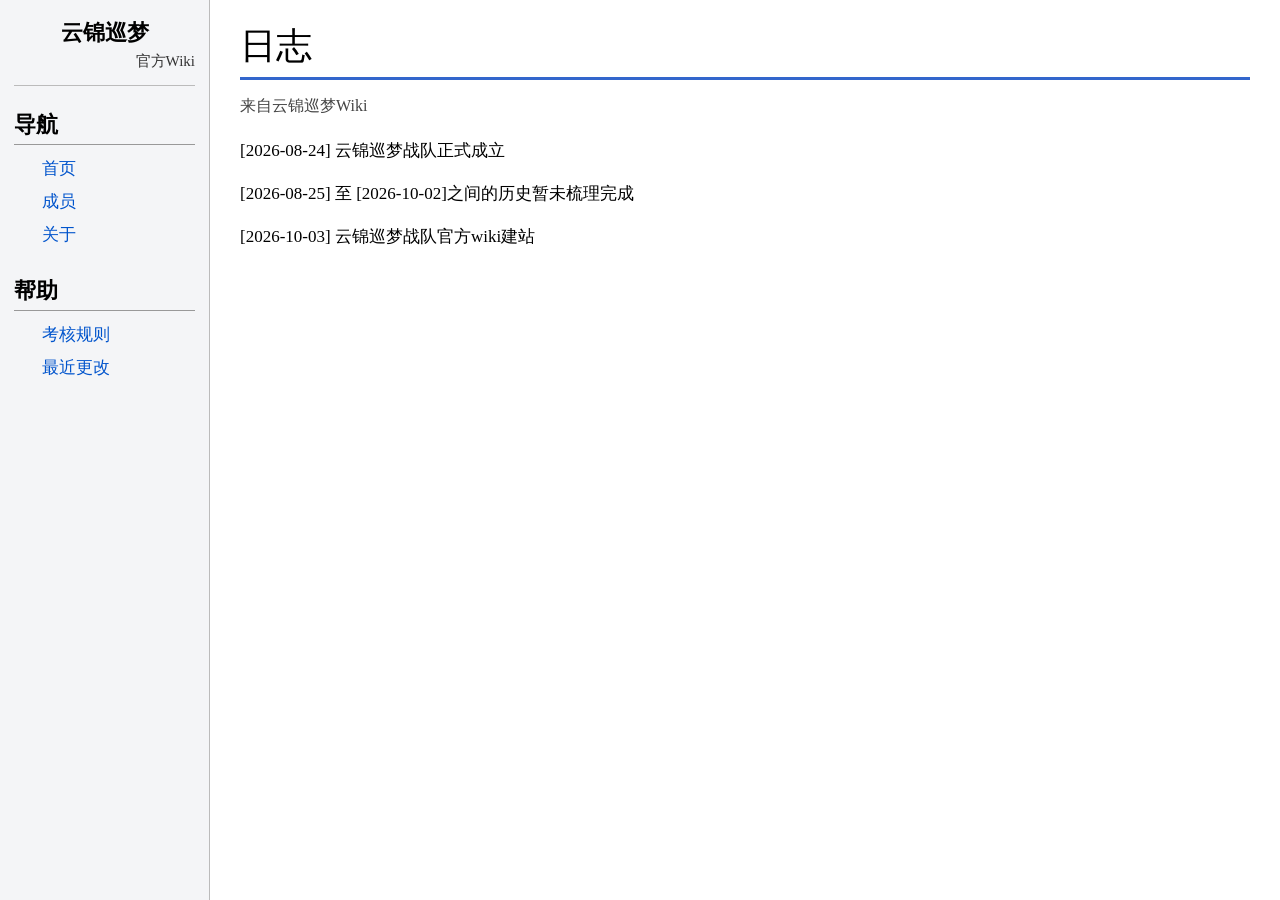
==== history.html @ acc89781 "yj-wiki-261004-2" ====
<!DOCTYPE html>
<html>
<head>
<meta charset="utf-8">
<link rel="stylesheet" href="./style.css">
</head>
<body>
<div class="sidebar">
    <div class="sidebar-header">
        <span class="big-title">云锦巡梦</span>
        <span class="sub-title">官方Wiki</span>
    </div>

    <h3>导航</h3>
    <ul>
        <li><a href="index.html">首页</a></li>
        <li><a href="member.html">成员</a></li>
        <li><a href="about.html">关于</a></li>
    </ul>

    <h3>帮助</h3>
    <ul>
        <li><a href="examrule.html">考核规则</a></li>
        <li><a href="recent.html">最近更改</a></li>
    </ul>
</div>

<div class="main-content">
    <h1 class="page-title">日志</h1>
    <div class="sub-note">来自云锦巡梦Wiki</div>
    <p>[2026-08-24] 云锦巡梦战队正式成立</p>
    <p>[2026-08-25] 至 [2026-10-02]之间的历史暂未梳理完成</p>
    <p>[2026-10-03] 云锦巡梦战队官方wiki建站</p>
</div>
</body>
</html>
---- style.css ----
* {
    margin: 0;
    padding: 0;
    box-sizing: border-box;
}
body {
    display: flex;
    min-height: 100vh;
    font-family: "SimSun", "Microsoft Yahei", serif;
}

.sidebar {
    width: 210px;
    background-color: #f4f5f7;
    border-right: 1px solid #bbbbbb;
    padding: 18px 14px;
    flex-shrink: 0;
}
/* ==========侧边栏头部标题块========== */
.sidebar-header{
    margin-bottom:24px;
    padding-bottom:14px;
    border-bottom:1px solid #bbbbbb;
}
.sidebar-header .big-title{
    font-size:22px;
    font-weight:bold;
    color:#000000;
    display:block;
    text-align:center;
}
.sidebar-header .sub-title{
    font-size:15px;
    text-align:right;
    color:#333333;
    display:block;
    margin-top:4px;
}

.sidebar ul {
    list-style: none;
    margin-bottom: 26px;
}
.sidebar h3 {
    margin-bottom:10px;
    padding-bottom:4px;
    border-bottom:1px solid #999999;
}
.sidebar li {
    margin:4px 0;
}
.sidebar a {
    color:#0054cc;
    text-decoration:none;
}
.sidebar a:hover {
    text-decoration:underline;
}

.main-content {
    flex-grow: 1;
    padding:22px 30px;
}

/* ----------wiki页面样式 ---------- */
.page-title{
    font-size:36px;
    font-weight:normal;
    padding-bottom:6px;
    border-bottom:3px solid #3366cc;
    margin-bottom:16px;
}
.sub-note{
    color:#444;
    font-size:16px;
    margin-bottom:20px;
}
h2{
    font-size:26px;
    margin:28px 0 10px 0;
    padding-bottom:4px;
    border-bottom:2px solid #cccccc;
    font-weight:normal;
    text-align:center;
}
h3{
    font-size:22px;
    margin:20px 0 8px 0;
}
h4{
    font-size:19px;
    margin:14px 0 6px 0;
}
p{
    font-size:17px;
    line-height:1.7;
    margin-bottom:14px;
}
ul{
    padding-left:28px;
    margin-bottom:14px;
    line-height:1.7;
    font-size:17px;
}
.bottom-tip{
    margin-top:32px;
    text-align:center;
    font-size:18px;
}
.bottom-tip a{
    color:#0054cc;
    text-decoration:none;
}
.bottom-tip a:hover{
    text-decoration:underline;
}
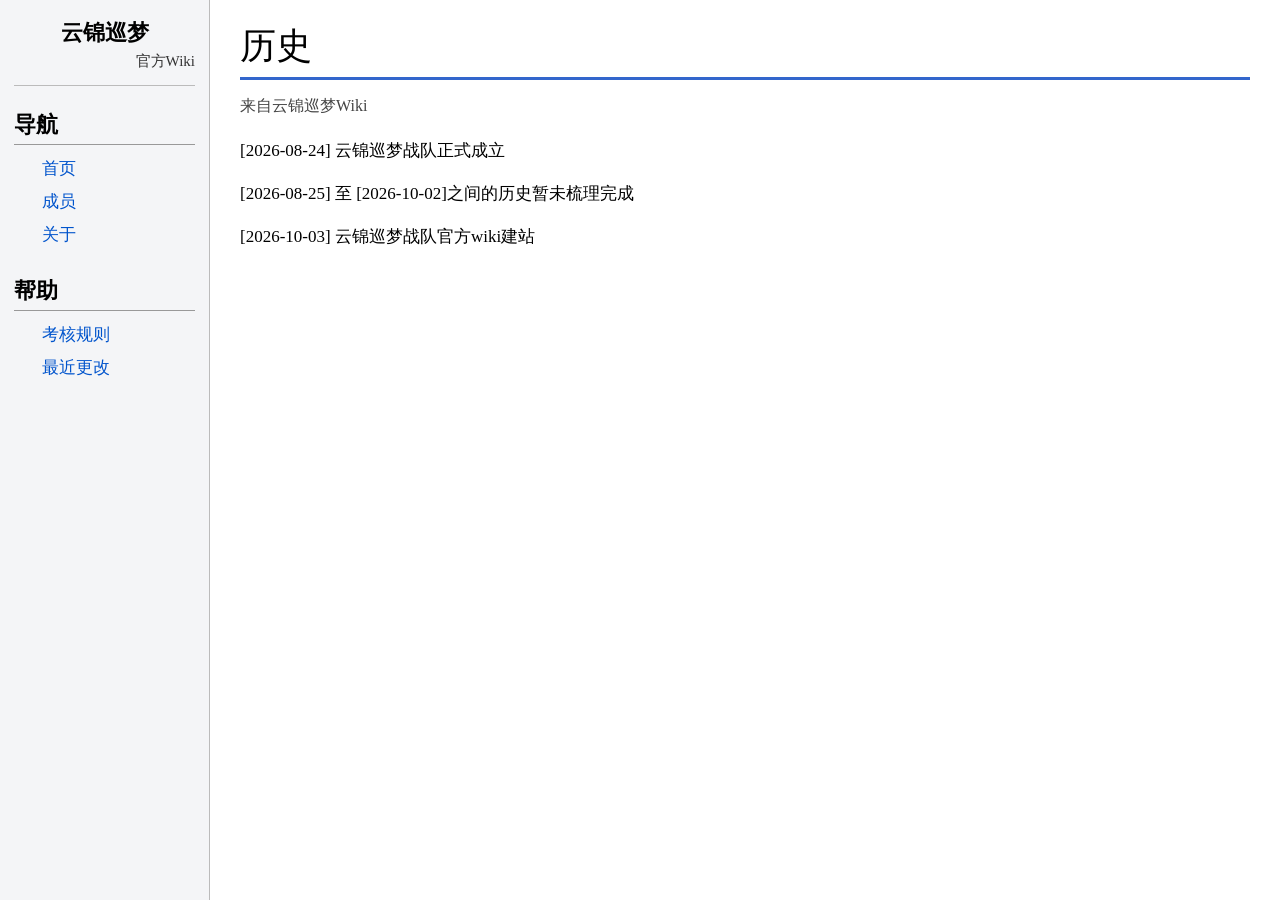
==== commit 3063ad58: "yj-wiki-261004-3" ====
--- a/history.html
+++ b/history.html
@@ -26,7 +26,7 @@
 </div>
 
 <div class="main-content">
-    <h1 class="page-title">日志</h1>
+    <h1 class="page-title">历史</h1>
     <div class="sub-note">来自云锦巡梦Wiki</div>
     <p>[2026-08-24] 云锦巡梦战队正式成立</p>
     <p>[2026-08-25] 至 [2026-10-02]之间的历史暂未梳理完成</p>
